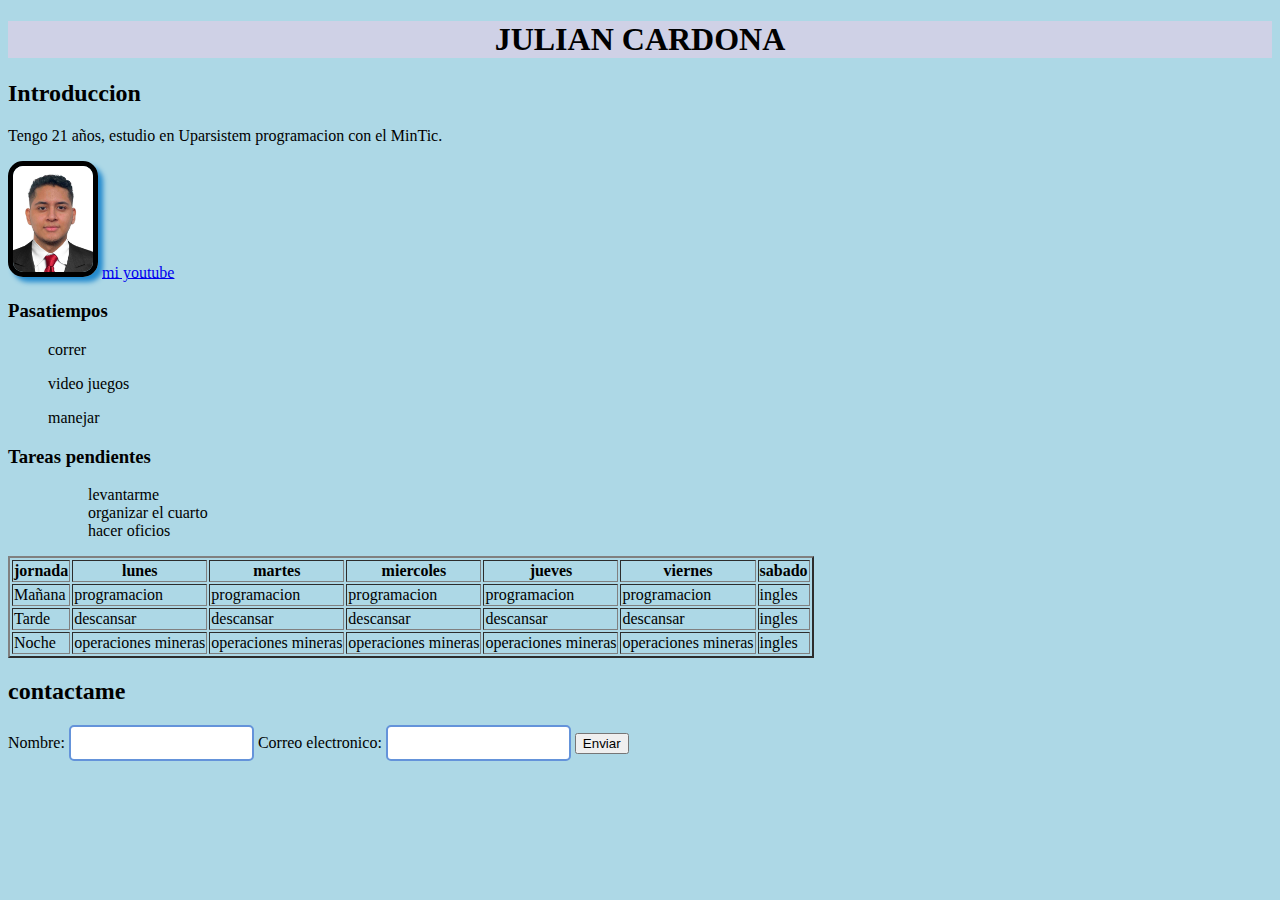
==== index.html @ 5cb1673c "primer commit" ====
<!DOCTYPE html>
<html lang="es">
<head>
    <meta charset="UTF-8">
    <meta name="viewport" content="width=device-width, initial-scale=1.0">
    <title>SOBRE MI</title>
    <link rel="stylesheet" href="estilos.css">
</head>
<body>
    <h1>JULIAN CARDONA</h1>
    <h2>Introduccion</h2>
    <p>Tengo 21 años, estudio en Uparsistem programacion con el MinTic.</p>
    <img class="perfil"  src="yo imagen.jpg" alt="" width="80px">
    <a href="https://www.youtube.com/"> mi youtube</a>
    <h3>Pasatiempos</h3> 
    <ul>correr</ul>
    <ul>video juegos</ul>
    <ul>manejar</ul>
    <h3>Tareas pendientes</h3>
<ol>
<ul>levantarme</ul>
<ul>organizar el cuarto</ul>
<ul>hacer oficios</ul>
</ol>
<table border="2">
<tr>
    <th>jornada</th>
    <th>lunes</th>
    <th>martes</th>
    <th>miercoles</th>
    <th>jueves</th>
    <th>viernes</th>
    <th>sabado</th>
</tr>
<tr>
    <td>Mañana</td>
    <td>programacion</td>
    <td>programacion</td>
    <td>programacion</td>
    <td>programacion</td>
    <td>programacion</td>
    <td>ingles</td>
</tr>
<tr>
    <td>Tarde</td>
    <td>descansar</td>
    <td>descansar</td>
    <td>descansar</td>
    <td>descansar</td>
    <td>descansar</td>
    <td>ingles</td>
</tr>
<tr>
    <td>Noche</td>
    <td>operaciones mineras</td>
    <td>operaciones mineras</td>
    <td>operaciones mineras</td>
    <td>operaciones mineras</td>
    <td>operaciones mineras</td>
    <td>ingles</td>
</tr>  
</table>
<h2>contactame</h2>
<form action="">
    <label for="nom">Nombre:
    </label>
    <input type="text" id="nom" name="nom" value="" required>
    <label for="ema">Correo electronico:</label>
    <input type="email" name="" id="ema" required>
    <input type="submit" value="Enviar">


</form>






</body>
</html>
---- estilos.css ----
head{
margin: 0;
padding: 0;
box-sizing: border-box;
}
body{
    background: lightblue 
    
}
h1{
    text-align: center;
    background: rgb(207, 209, 230);
}
.perfil{
    max-width: 200px;
    border: 5px  solid;
    border-radius: 15px;
    box-shadow: 5px 5px 5px rgb(35, 138, 206);
}
h2{
    color: rgb(0, 0, 0);
}
h3{
    color: black;
}
input[type="text"], input[type="email"] {
    min-width: 100px;
    min-height: 30px;
    margin-bottom: 5px;
    border-radius: 5px;
    border: 2px rgb(100, 147, 218) solid
}
input[type="text"]:hover input[type="email"]:hover{
    border: 2px cornflowerblue solid ;
    box-shadow: 5px 5px 10px #555 ;
}
a:hover {
    text-shadow: 5px 5px 10px;
}
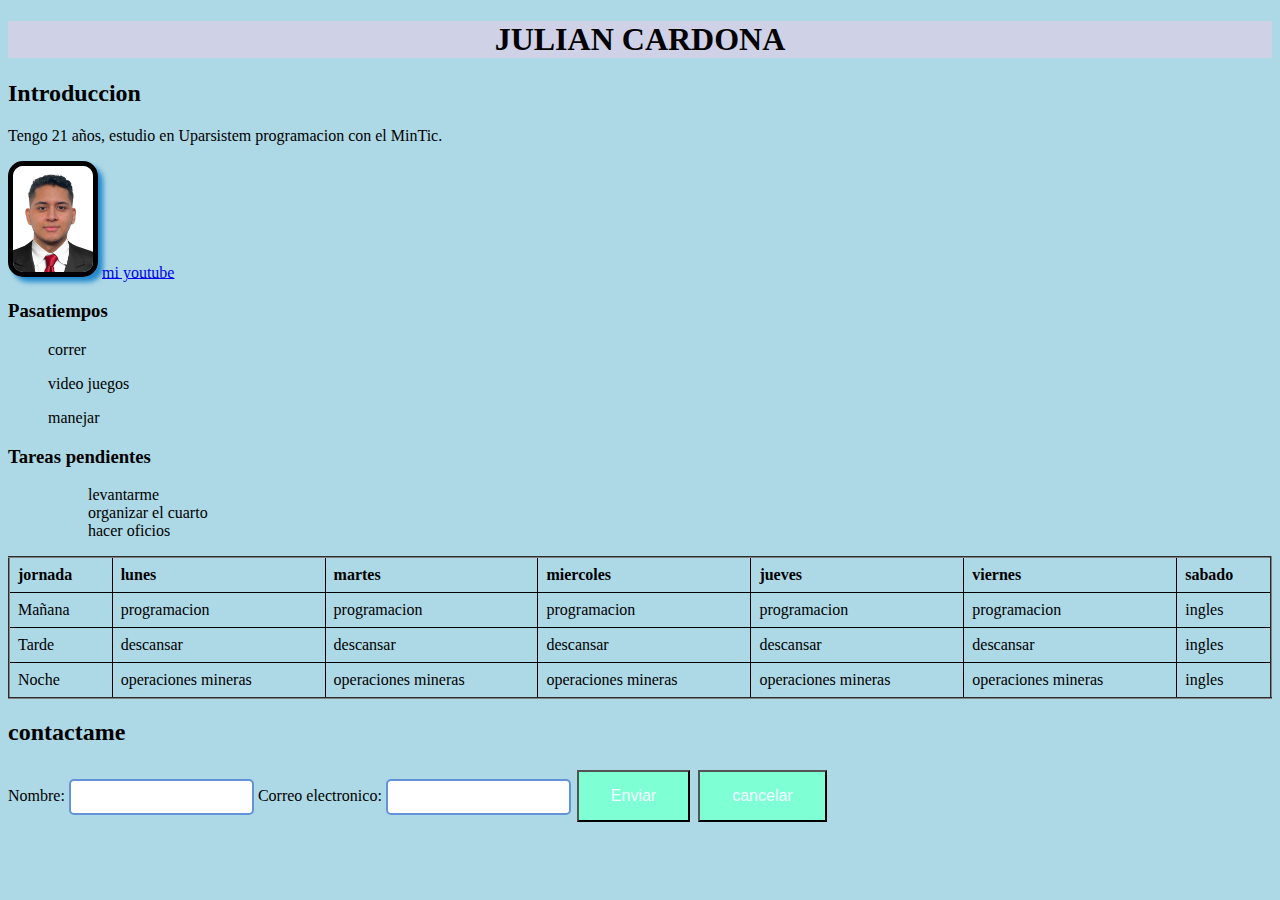
==== commit 7d087aa9: "modificacion al css" ====
--- a/index.html
+++ b/index.html
@@ -22,7 +22,7 @@
 <ul>organizar el cuarto</ul>
 <ul>hacer oficios</ul>
 </ol>
-<table border="2">
+<table  border="2">
 <tr>
     <th>jornada</th>
     <th>lunes</th>
@@ -67,7 +67,9 @@
     <input type="text" id="nom" name="nom" value="" required>
     <label for="ema">Correo electronico:</label>
     <input type="email" name="" id="ema" required>
-    <input type="submit" value="Enviar">
+    <input class="button" type="submit" value="Enviar"> 
+    <input class="button" type="reset" value="cancelar">
+
 
 
 </form>
--- a/estilos.css
+++ b/estilos.css
@@ -37,3 +37,14 @@
 a:hover {
     text-shadow: 5px 5px 10px;
 }
+
+.button { background-color: aquamarine; color: azure; padding: 15px 32px; text-align: center; text-decoration: none; display: inline-block; font-size: 16px; margin: 4px 2px; cursor: pointer;}
+.button:hover{
+    border: #15d4ca00 2px solid;
+    box-shadow: 5px 5px 5px #149ea8;
+    font-size: 18px;
+    color: rgb(0, 0, 0);
+}
+table{
+    border-collapse: collapse; width: 100%; }  
+    td,th { border: 1px solid black; text-align: left; padding: 8px; } 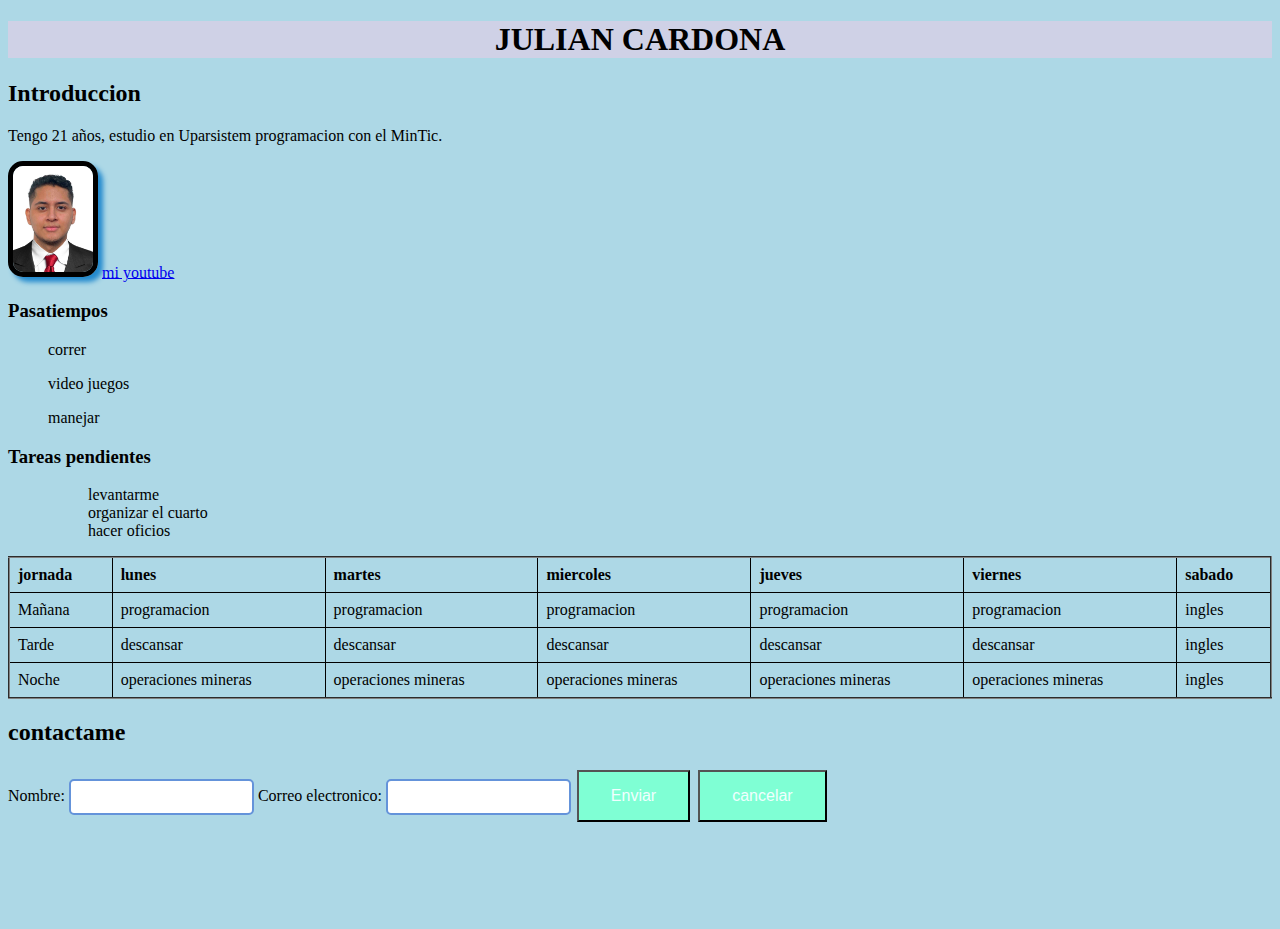
==== commit 4c811300: "agrege js" ====
--- a/index.html
+++ b/index.html
@@ -6,7 +6,7 @@
     <title>SOBRE MI</title>
     <link rel="stylesheet" href="estilos.css">
 </head>
-<body>
+<body class="cuerpo">
     <h1>JULIAN CARDONA</h1>
     <h2>Introduccion</h2>
     <p>Tengo 21 años, estudio en Uparsistem programacion con el MinTic.</p>
@@ -69,15 +69,11 @@
     <input type="email" name="" id="ema" required>
     <input class="button" type="submit" value="Enviar"> 
     <input class="button" type="reset" value="cancelar">
-
-
-
 </form>
 
 
 
 
-
-
+<script type="module" src="main.js"></script>
 </body>
 </html>--- a/estilos.css
+++ b/estilos.css
@@ -3,7 +3,7 @@
 padding: 0;
 box-sizing: border-box;
 }
-body{
+.cuerpo{
     background: lightblue 
     
 }
@@ -47,4 +47,90 @@
 }
 table{
     border-collapse: collapse; width: 100%; }  
-    td,th { border: 1px solid black; text-align: left; padding: 8px; } +    td,th { border: 1px solid black; text-align: left; padding: 8px; } 
+
+    /*estilo principal de css*/
+body{
+    background-color: rgb(31, 62, 69);
+    min-height: 100vh;
+}
+.encabezado{
+    background-color: aquamarine;
+    text-align: center;
+    border-radius: 10px;
+    padding: 1rem;
+    grid-area: encabezado;
+    padding: 10px;
+}
+.menu {
+    background-color: chocolate;
+    text-align: center;
+    border-radius: 10px;
+    padding: 1rem;
+    grid-area: menu;
+    padding: 10px;
+}
+.contenido{
+    background-color: cornflowerblue;
+    text-align: center;
+    border-radius: 10px;
+    padding: 1rem;
+    grid-area: contenido;
+    padding: 10px;
+}
+.submenu{
+    background-color: rgb(165, 165, 196);
+    text-align: center;
+    border-radius: 10px;
+    padding: 1rem;
+    grid-area: submenu;
+    padding: 10px;
+}
+.pie{
+    background-color: burlywood;
+    text-align: center;
+    border-radius: 10px;
+    padding: 1rem;
+    grid-area: pie;
+    padding: 10px;
+}
+/*CSS GRIP*/
+.page {
+    display: grid;
+    gap: 2px;
+    grid-template-areas:
+      "encabezado"
+      "menu"
+      "contenido"
+      "submenu"
+      "pie";
+    grid-template-rows: 100px 50px auto 100px 50px;
+    grid-template-columns: auto;
+  }
+  
+  @media (min-width: 768px) {
+    .page {
+      grid-template-areas:
+        "encabezado encabezado encabezado"
+        "menu menu menu"
+        "contenido contenido contenido"
+        "submenu submenu submenu"
+        "pie pie pie";
+      grid-template-rows: 100px 50px auto 100px 50px;
+      grid-template-columns: auto auto auto;
+    }
+  }
+  
+  @media (min-width: 1024px) {
+    .page {
+      grid-template-areas:
+        "encabezado encabezado encabezado encabezado encabezado"
+        "menu menu menu menu menu"
+        "contenido contenido contenido contenido contenido"
+        "pie pie pie pie pie";
+      grid-template-rows: 100px auto 50px;
+      grid-template-columns: 20% auto auto auto 20%;
+    }
+  }
+
+
